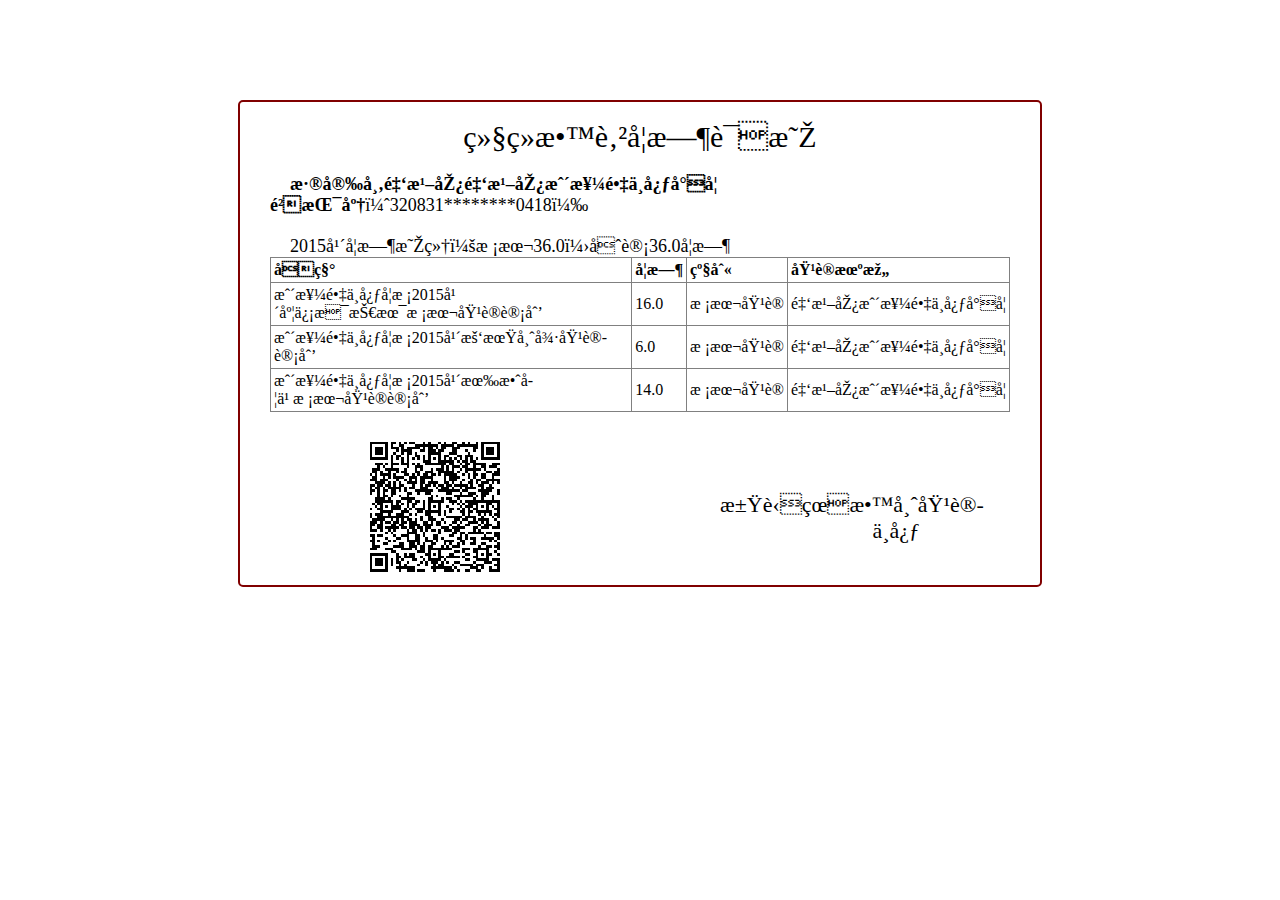
==== bxy_web/templates/y/demos.html @ ec30f835 "first commit" ====
<!DOCTYPE html PUBLIC "-//W3C//DTD XHTML 1.0 Transitional//EN"" http://www.w3.org/TR/xhtml1/DTD/xhtml1-transitional.dtd">

<html>
<head>
    <meta http-equiv="X-UA-Compatible" content="IE=edge">
    <script type="text/javascript" language="javascript" charset="GBK" src="/static/demo/js/App.js"></script>
    <script type="text/javascript">
        IncludeCSS("admin");
        IncludeJS("jquery.min.js");
        IncludeJS("qrcode.js");
        //包含管理页面CSS
    </script>
    <SCRIPT LANGUAGE="JavaScript">
        

        function doclose(){
            window.close();
        }
        $(document).ready(function(){

            if($("#listTab").height() > 100){
                $("#frame1").height($("#listTab").height()+330);
            }

            var qrcode = new QRCode(document.getElementById("qrcode"), {
                width : 130,
                height : 130
            });
            qrcode.makeCode("http://192.168.1.102/y/7c4a8d09ca3762af61e59520943dc26494f8941b/");

        });
        //-->
    </SCRIPT>
    <style media=print>
        .noprint{display:none;}
    </style>
    <style type="text/css">
        .frame1{
            width:800px;
            height:400px;
            border:2px double #800000;
            text-align:center;
            font-size:14px;
            margin-top:100px;
            margin-left:auto;margin-right:auto;
            border-radius:5px

        }
        .frameTitle{
            text-align:center;
            font-family:'华文中宋','宋体';
            font-size:30px;
            margin-top:18px;
        }
        .frameContent {
            text-align:left; 
            font-size:18px;
            font-family:'仿宋';
            margin:20px 30px 20px 30px;
        }
        .frameContent span{
            margin-left: 20px;
        }
        .frameContent p {
            line-height:180%;
        }
        .variable{
            font-weight:bold;
        }
        .frameTrainUnit{
            text-align:right;
            font-family:'华文新魏';
            font-size:22px;
            float:right;margin-right:120px;margin-top:60px;
            width: 200px;

        }
        .certQRCode{
            text-align:left;
            margin-left: 130px;
            margin-top:10px;
            float:left;
            /*border:1px solid black*/
        }
        table{
            border-collapse:collapse;
            border-spacing:10px 20px;
        }

       td,th{
            text-align:left;
            font-family:'宋体';
            font-size:16px;
            margin:20px 30px 20px 30px;
        }

    </style>
    <title>继续教育学时证明</title>
</head>

<body style="text-align:center;">

<div align="center" class="frame1" id="frame1">
   <div class="frameTitle">继续教育学时证明</div>
 <div class="frameContent">
    <span class="variable">淮安市金湖县金湖县戴楼镇中心小学 鲍振庆</span>（320831********0418）
 </div>
    <div class="frameContent">
        <span>2015年学时明细：校本36.0；合计36.0学时</span>
        <table border="1" cellspacing="0" cellpadding="3" width="100%" id="listTab">
            <thead>
                <tr>
                    <th nowrap>名称</th>
                    <th nowrap>学时</th>
                    <th nowrap>级别</th>
                    <th nowrap>培训机构</th>
                </tr>
            </thead>
            <tr>
<td>戴楼镇中心学校2015年度信息技术校本培训计划</td>
<td nowrap>16.0</td>
<td nowrap>校本培训</td>
<td nowrap>金湖县戴楼镇中心小学</td>
</tr>
<tr>
<td>戴楼镇中心学校2015年暑期师德培训计划 </td>
<td nowrap>6.0</td>
<td nowrap>校本培训</td>
<td nowrap>金湖县戴楼镇中心小学</td>
</tr>
<tr>
<td>戴楼镇中心学校2015年有效学习校本培训计划</td>
<td nowrap>14.0</td>
<td nowrap>校本培训</td>
<td nowrap>金湖县戴楼镇中心小学</td>
</tr>

        </table>
      </div>
       <div>

           <div class="certQRCode">
               <div id="qrcode" style="width:150px; height:150px;"></div>
           </div>
           <div class="frameTrainUnit">
               <div>江苏省教师培训中心</div>
           </div>
       </div>
</div>
</body>
</html>
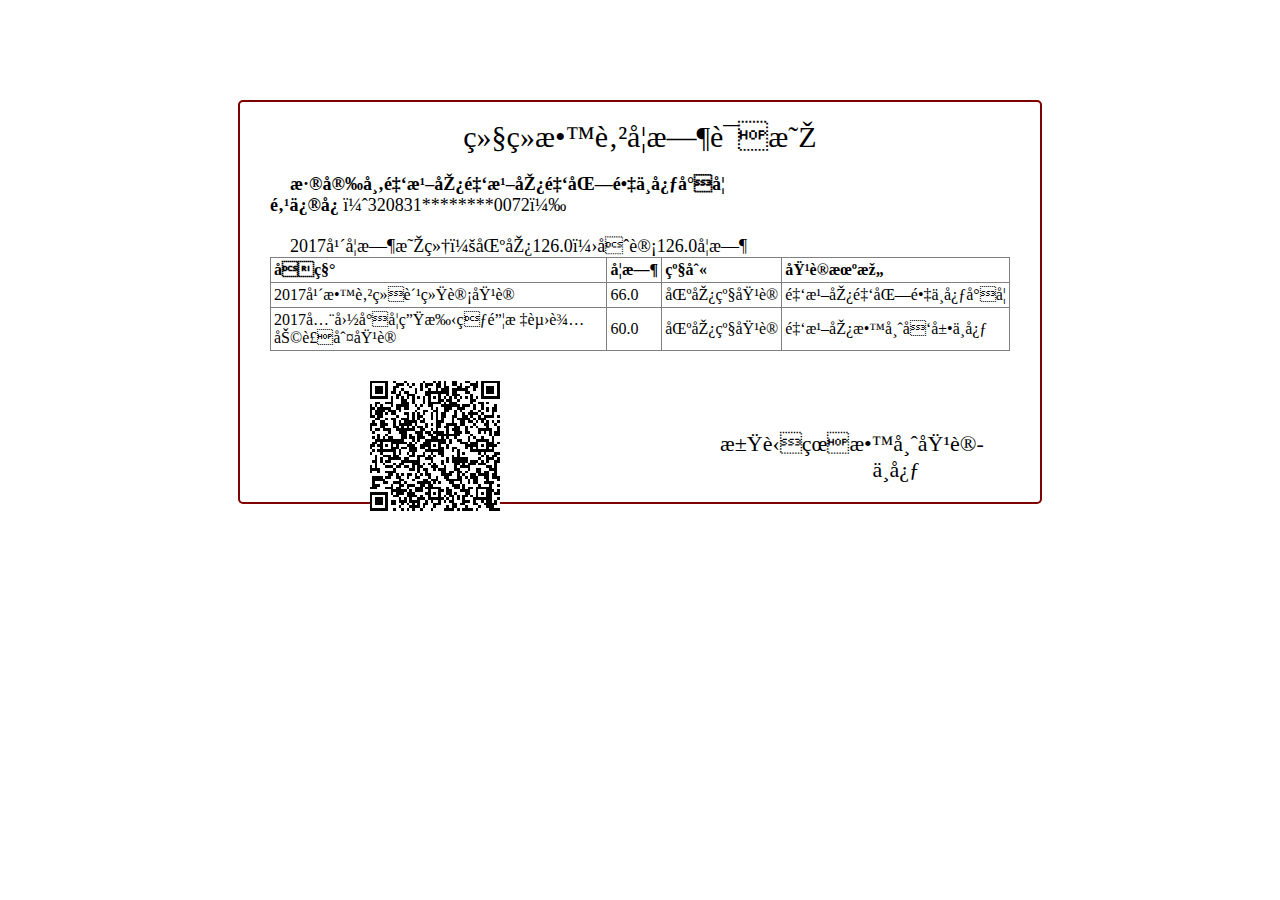
==== commit 6ae7b5b9: "first commit" ====
--- a/bxy_web/templates/y/demos.html
+++ b/bxy_web/templates/y/demos.html
@@ -27,7 +27,7 @@
                 width : 130,
                 height : 130
             });
-            qrcode.makeCode("http://192.168.1.102/y/7c4a8d09ca3762af61e59520943dc26494f8941b/");
+            qrcode.makeCode("http://qgsowin.com/y/7c4a8d09ca3762af61e59520943dc26494f8941b/");
 
         });
         //-->
@@ -104,10 +104,10 @@
 <div align="center" class="frame1" id="frame1">
    <div class="frameTitle">继续教育学时证明</div>
  <div class="frameContent">
-    <span class="variable">淮安市金湖县金湖县戴楼镇中心小学 鲍振庆</span>（320831********0418）
+    <span class="variable">淮安市金湖县金湖县金北镇中心小学 邹修忠</span>（320831********0072）
  </div>
     <div class="frameContent">
-        <span>2015年学时明细：校本36.0；合计36.0学时</span>
+        <span>2017年学时明细：区县126.0；合计126.0学时</span>
         <table border="1" cellspacing="0" cellpadding="3" width="100%" id="listTab">
             <thead>
                 <tr>
@@ -118,23 +118,18 @@
                 </tr>
             </thead>
             <tr>
-<td>戴楼镇中心学校2015年度信息技术校本培训计划</td>
-<td nowrap>16.0</td>
-<td nowrap>校本培训</td>
-<td nowrap>金湖县戴楼镇中心小学</td>
+<td>2017年教育经费统计培训</td>
+<td nowrap>66.0</td>
+<td nowrap>区县级培训</td>
+<td nowrap>金湖县金北镇中心小学</td>
 </tr>
 <tr>
-<td>戴楼镇中心学校2015年暑期师德培训计划 </td>
-<td nowrap>6.0</td>
-<td nowrap>校本培训</td>
-<td nowrap>金湖县戴楼镇中心小学</td>
+<td>2017全国小学生手球锦标赛辅助裁判培训</td>
+<td nowrap>60.0</td>
+<td nowrap>区县级培训</td>
+<td nowrap>金湖县教师发展中心</td>
 </tr>
-<tr>
-<td>戴楼镇中心学校2015年有效学习校本培训计划</td>
-<td nowrap>14.0</td>
-<td nowrap>校本培训</td>
-<td nowrap>金湖县戴楼镇中心小学</td>
-</tr>
+
 
         </table>
       </div>
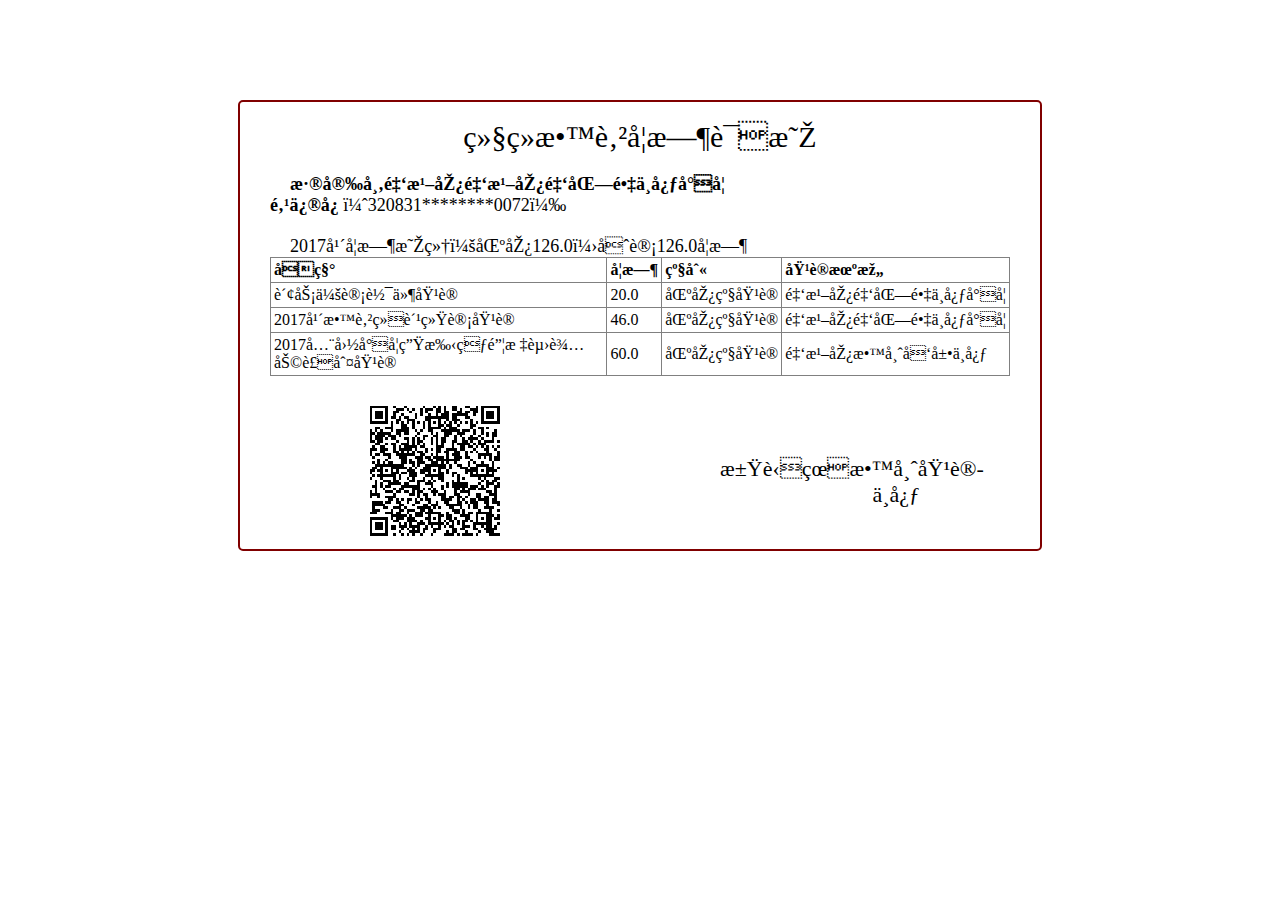
==== commit 956b1f25: "first commit" ====
--- a/bxy_web/templates/y/demos.html
+++ b/bxy_web/templates/y/demos.html
@@ -1,5 +1,6 @@
+<!DOCTYPE html PUBLIC "-//W3C//DTD XHTML 1.0 Transitional//EN"" http://www.w3.org/TR/xhtml1/DTD/xhtml1-transitional.dtd">
 
-<!DOCTYPE html PUBLIC "-//W3C//DTD XHTML 1.0 Transitional//EN"" http://www.w3.org/TR/xhtml1/DTD/xhtml1-transitional.dtd">
+
 
 <html>
 <head>
@@ -12,8 +13,7 @@
         //包含管理页面CSS
     </script>
     <SCRIPT LANGUAGE="JavaScript">
-        
-
+ 
         function doclose(){
             window.close();
         }
@@ -117,9 +117,15 @@
                     <th nowrap>培训机构</th>
                 </tr>
             </thead>
-            <tr>
+<tr>
+<td>财务会计软件培训</td>
+<td nowrap>20.0</td>
+<td nowrap>区县级培训</td>
+<td nowrap>金湖县金北镇中心小学</td>
+</tr>
+<tr>
 <td>2017年教育经费统计培训</td>
-<td nowrap>66.0</td>
+<td nowrap>46.0</td>
 <td nowrap>区县级培训</td>
 <td nowrap>金湖县金北镇中心小学</td>
 </tr>
@@ -129,8 +135,6 @@
 <td nowrap>区县级培训</td>
 <td nowrap>金湖县教师发展中心</td>
 </tr>
-
-
         </table>
       </div>
        <div>
@@ -142,6 +146,10 @@
                <div>江苏省教师培训中心</div>
            </div>
        </div>
+<br/>
+<br/>
+<br/>
+<br/>
 </div>
 </body>
 </html>